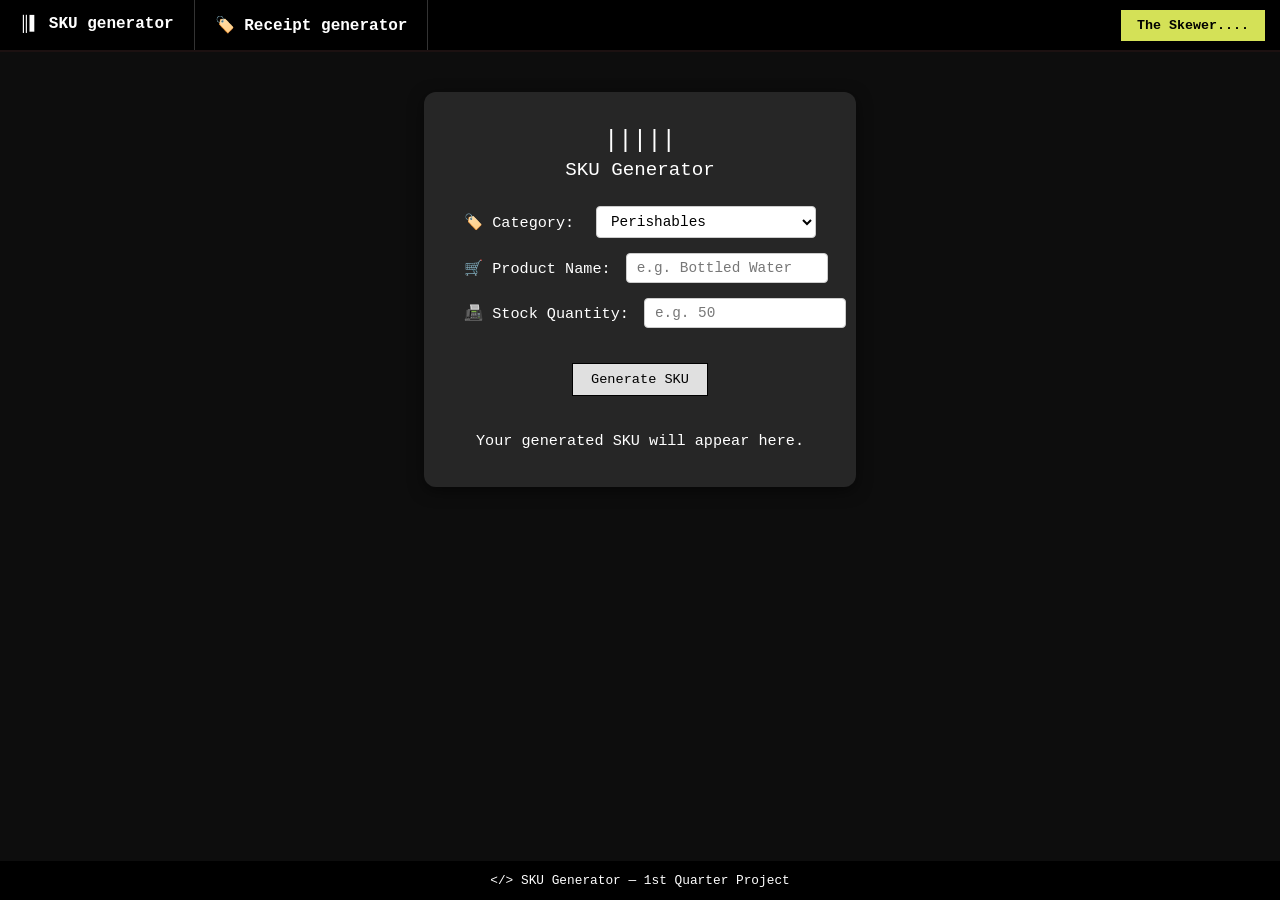
==== sku.html @ bdb50df2 ". ." ====
<!DOCTYPE html>
<html lang="en">
<head>
    <meta charset="UTF-8">
    <meta name="viewport" content="width=device-width, initial-scale=1.0">
    <title>SKU generator (Project)</title>
   <!-- PyScript release CSS and JS -->
    <link rel="stylesheet" href="https://pyscript.net/releases/2026.7.3/core.css" />
    <script type="module" src="https://pyscript.net/releases/2026.7.3/core.js"></script>
    <!-- Custom stylesheet -->
    <link rel="stylesheet" href="styles.css">
</head>
<body>
    <header class="navbar-custom">
        <div style="display: flex;">
            <a href="sku.html" class="nav-box">║▌ SKU generator</a>
            <a href="index.html" class="nav-box">🏷️ Receipt generator</a>
            
        </div>
        <div class="title-area">
            <button class="go-btn">The Skewer....</button>
        </div>
    </header>

   

   <!-- Main Content Body -->
  <main>
    <div class="card">
      
      <!-- Card Header Banner -->
      <div class="card-header">
        <div style="font-size: 1.5rem;">|||||</div>
        <h2>SKU Generator</h2>
      </div>
      
      <!-- Card Body Content -->
      <div class="card-body">
        
        <!-- Category Selection -->
        <div class="form-group">
          <label for="category">🏷️ Category:</label>
          <select id="category">
            <option value="Perishables">Perishables</option>
            <option value="Beverages">Beverages</option>
            <option value="Supplies">Supplies</option>
          </select>
        </div>

        <!-- Product Name Input -->
        <div class="form-group">
          <label for="productName">🛒 Product Name:</label>
          <input type="text" id="productName" placeholder="e.g. Bottled Water">
        </div>

        <!-- Stock Quantity Input -->
        <div class="form-group">
          <label for="stockQuantity">📠 Stock Quantity:</label>
          <input type="number" id="stockQuantity" placeholder="e.g. 50">
        </div>

        <!-- Submit Button -->
        <button class="btn-primary" onclick="generateSKU()">Generate SKU</button>

        <!-- Output Display Box -->
        <div class="output-box" id="skuResult">
          Your generated SKU will appear here.
        </div>

      </div>
    </div>
  </main>

  <!-- Page Footer -->
  <footer>
    &lt;/&gt; SKU Generator — 1st Quarter Project
  </footer>

  <!-- External Script -->
  <script src="main.js"></script>
</body>
</html>
    
</body>
</html>
---- styles.css ----
/*All CSS Styles */
/* ------------------------------------------ */

/* Start of Header & Body Styles */

  html, body { height: 100%; margin: 0; }
        body {
            background: linear-gradient(rgba(0, 0, 0, 0.5), rgba(0, 0, 0, 0.5)), 
                        url('romain-maistre-bazin-process-light.gif');
            background-size: cover;
            background-attachment: fixed;
            color: white;
            font-family: 'Courier New', Courier, monospace;
            display: flex;
            flex-direction: column;
        }

        /* Navigation Styles */
        .navbar-custom { background-color: black; border-bottom: 2px solid #1c1111; display: flex; justify-content: space-between; align-items: center; }
        .nav-box { border-right: 1px solid #c8c4c4; padding: 15px 40px; color: white; font-weight: bold; text-decoration: none; }
        .search-area { padding: 10px; display: flex; gap: 10px; }
        .go-btn { background: #c1db5c; color: black; border: none; padding: 10px 15px; font-weight: bold; cursor: pointer; }
        .go-btn1 { background: #3a535b; color: white; border: none; padding: 10px 15px; font-weight: bold; cursor: pointer; }

        /* Map Section */
        .map-wrapper {
            flex: 1;
            display: flex;
            justify-content: center;
            align-items: center;
            padding: 20px;
        }

        .map-container {
            background-color: rgba(0, 0, 0, 0.85);
            padding: 30px;
            border-radius: 15px;
            width: 90%;
            max-width: 1000px;
            text-align: center;
            border: 1px solid #333;
        }

        .map-header {
            display: flex;
            align-items: center;
            justify-content: center;
            gap: 15px;
            margin-bottom: 20px;
        }

        /* The actual map frame */
        iframe {
            width: 100%;
            height: 480px;
            border: 0;
            border-radius: 10px;
        }

        .footer-bar { width: 100%; padding: 15px 0; background-color: rgba(0, 0, 0, 0.85); color: #aaa; text-align: center; font-size: 0.85em; }
/* End of Header & Body Styles */

/* ------------------------------------------ */

/* Start of index.html */
/* General Layout & Fonts */
* {
    box-sizing: border-box;
    margin: 0;
    padding: 0;
    font-family: 'Courier New', Courier, monospace !important;
    color: #ffffff !important;
}

body {
    background-color: #1a1a1a;
    display: flex;
    flex-direction: column;
    align-items: center;
    min-height: 100vh;
}

/* Custom Navigation Bar */
.navbar-custom {
    width: 100%;
    background-color: #000000;
    display: flex;
    justify-content: space-between;
    align-items: center;
}

.nav-box {
    text-decoration: none;
    padding: 15px 20px;
    font-weight: bold;
    display: inline-block;
    border-right: 1px solid #333333;
}

.nav-box:hover {
    background-color: #222222;
}

.title-area {
    padding-right: 15px;
}

.go-btn {
    background-color: #d4e157 !important;
    color: #000000 !important;
    border: none;
    padding: 8px 16px;
    font-weight: bold;
    cursor: pointer;
}

/* Central Overlay Card */
.overlay-card {
    background-color: #262626;
    width: 90%;
    max-width: 550px;
    margin-top: 40px;
    padding: 35px 40px;
    border-radius: 12px;
    box-shadow: 0 4px 15px rgba(0, 0, 0, 0.5);
    text-align: center;
}

.overlay-card h2 {
    font-size: 1.05rem;
    font-weight: normal;
    margin-bottom: 25px;
    letter-spacing: 0.5px;
}

/* Vertical Menu Items Alignment */
.menu-container {
    display: flex;
    flex-direction: column;
    align-items: flex-start;
    gap: 12px;
    margin-left: 20px;
    margin-bottom: 25px;
}

.menu-container div {
    display: flex;
    align-items: center;
    gap: 10px;
}

.menu-container label {
    font-size: 0.95rem;
    cursor: pointer;
}

/* Form Action Button */
button[type="submit"] {
    background-color: #e0e0e0 !important;
    color: #000000 !important;
    border: 1px solid #000000;
    padding: 8px 18px;
    font-size: 0.85rem;
    font-family: 'Courier New', Courier, monospace !important;
    cursor: pointer;
    margin-bottom: 30px;
    display: block;
    margin-left: 20px;
}

button[type="submit"]:hover {
    background-color: #ffffff !important;
}

/* Receipt Display Area */
.receipt-section {
    text-align: left;
    margin-left: 20px;
}

.receipt-section h3 {
    font-size: 1rem;
    font-weight: normal;
    margin-bottom: 12px;
}

#output1 p {
    font-size: 0.9rem;
    margin-bottom: 6px;
    line-height: 1.4;
}

/* Footer Navigation */
footer {
    margin-top: auto;
    width: 100%;
    background-color: #000000;
    text-align: center;
    padding: 12px 0;
    font-size: 0.8em;
}
/* End of index.html */

/* ------------------------------------------ */

/* Start of sku.html */

/* Card Container */
.card {
    background-color: #262626;
    width: 90%;
    max-width: 550px;
    margin: 40px auto;
    padding: 35px 40px;
    border-radius: 12px;
    box-shadow: 0 4px 15px rgba(0, 0, 0, 0.5);
    text-align: center;
}

.card-header {
    margin-bottom: 25px;
}

.card-header h2 {
    font-size: 1.2rem;
    font-weight: normal;
    margin-top: 5px;
}

/* Form Groups Layout */
.form-group {
    display: flex;
    align-items: center;
    justify-content: space-between;
    margin-bottom: 15px;
    gap: 15px;
}

.form-group label {
    font-size: 0.95rem;
    white-space: nowrap;
}

/* Fix for invisible text inside text inputs & select boxes */
.form-group input,
.form-group select {
    background-color: #ffffff !important;
    color: #000000 !important; /* Forces typed text to be black */
    border: 1px solid #cccccc;
    padding: 6px 10px;
    font-family: 'Courier New', Courier, monospace !important;
    font-size: 0.9rem;
    border-radius: 4px;
    width: 220px;
}

.form-group select option,
.form-group select option:checked,
.form-group select option:hover {
    background-color: #ffffff !important;
    color: #000000 !important;
}

/* Placeholder text color fix */
.form-group input::placeholder {
    color: #777777 !important;
}

/* Primary Button Fix */
.btn-primary {
    background-color: #e0e0e0 !important;
    color: #000000 !important;
    border: 1px solid #000000;
    padding: 8px 18px;
    font-size: 0.85rem;
    cursor: pointer;
    margin: 20px 0;
    display: inline-block;
}

.btn-primary:hover {
    background-color: #ffffff !important;
}

/* SKU Output Box */
.output-box {
    text-align: center;
    margin-top: 15px;
    font-size: 0.95rem;
    line-height: 1.4;
    word-break: break-all;
}

/* End of sku.html */
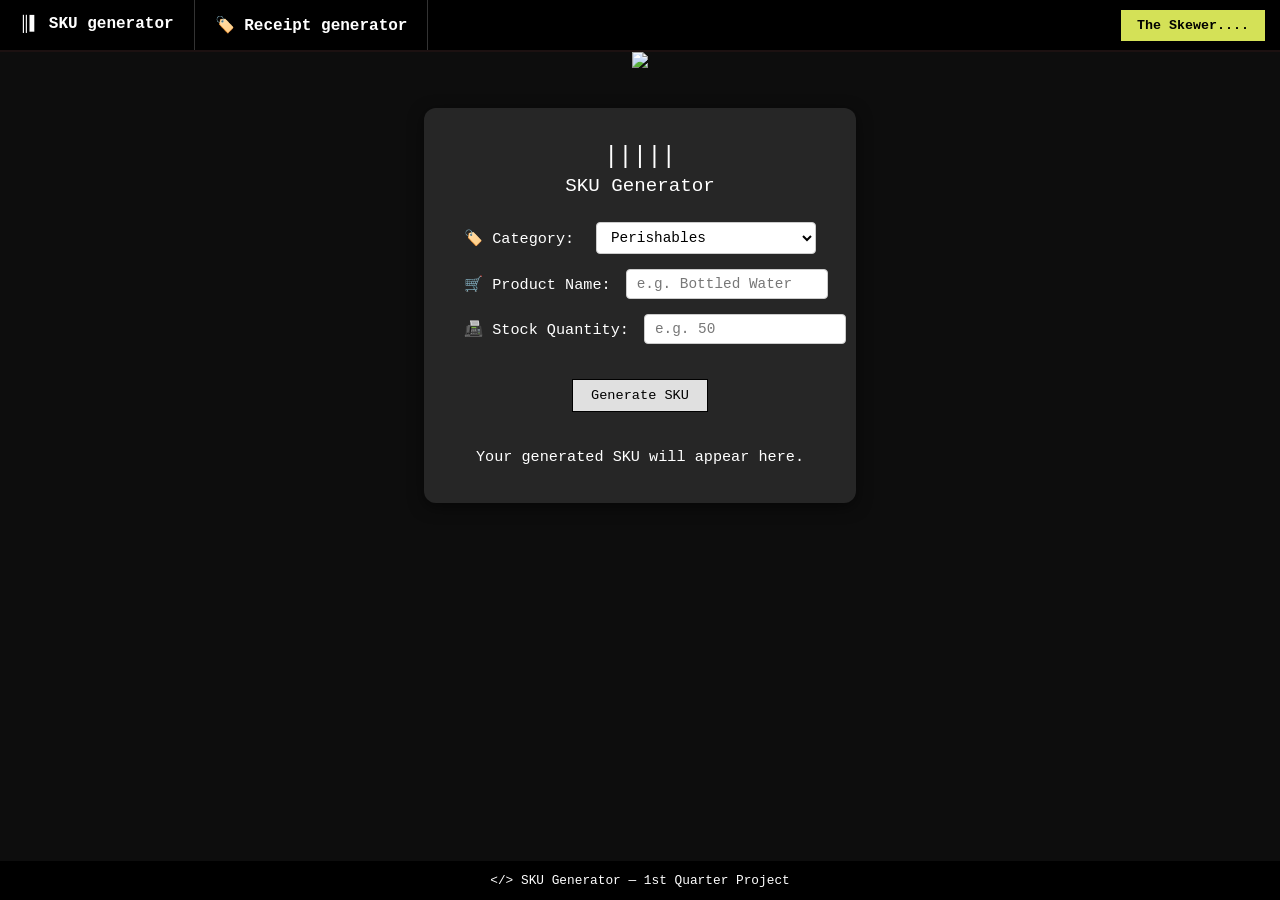
==== commit 1366e23c: ". ." ====
--- a/sku.html
+++ b/sku.html
@@ -22,7 +22,7 @@
         </div>
     </header>
 
-   
+   <img src="skusku.png" class="white literal img bg">
 
    <!-- Main Content Body -->
   <main>
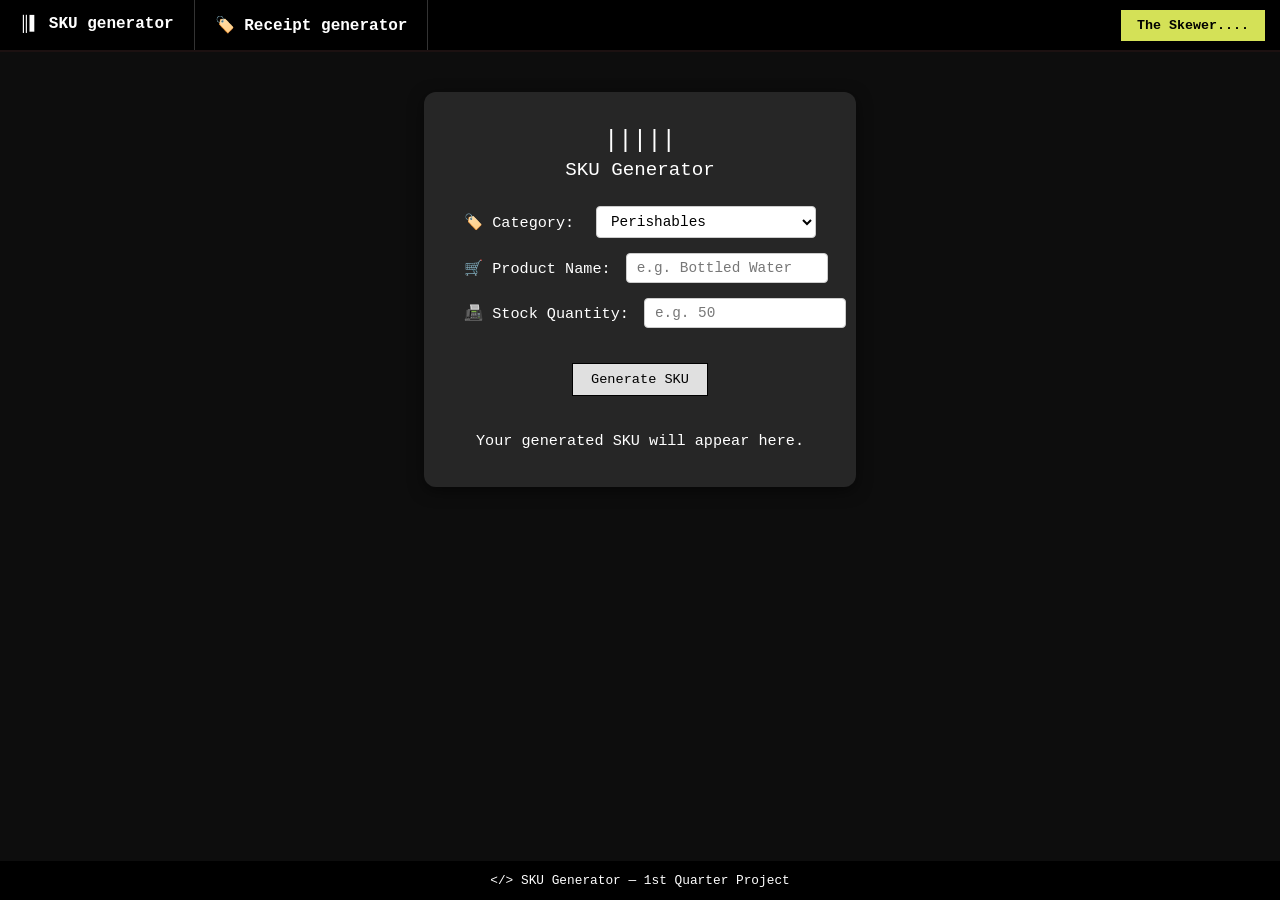
==== commit 0c89d54d: "." ====
--- a/sku.html
+++ b/sku.html
@@ -22,7 +22,7 @@
         </div>
     </header>
 
-   <img src="skusku.png" class="white literal img bg">
+   
 
    <!-- Main Content Body -->
   <main>
@@ -82,4 +82,4 @@
 </html>
     
 </body>
-</html>+</html>
